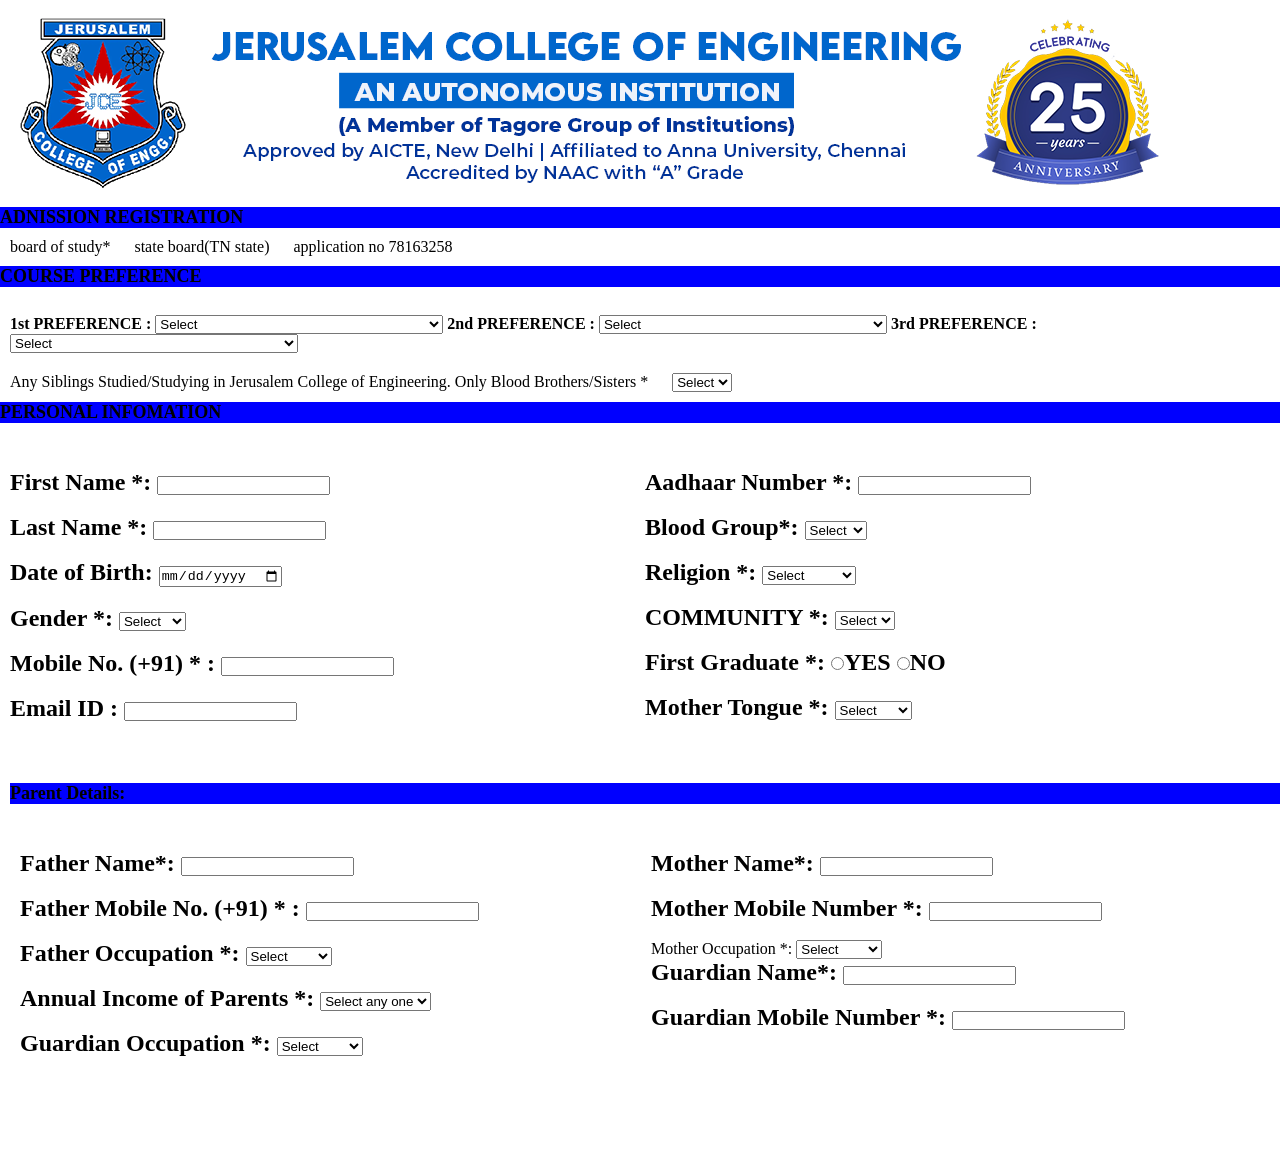
==== index.html @ c02b117b "Rename form.html to index.html" ====
<html>
    <head>
	    <title> Form </title>
		<link rel="stylesheet" type="text/css" href="form.css"/>
	</head>
	<body>

        <div class="head">
            <img src="logo2.png">
        </div>
        <div class="bosd">
                    <div><h3>ADNISSION REGISTRATION</h3>
                        <li>board of study*</li>
                        <li>state board(TN state)</li>
                        <li>application no 78163258</li>
                        <br>
                        <h3>COURSE PREFERENCE</h3>
                        <br>
                    </div>
                    
            
                    <div id="a1">
                        <li>
                            <form>
                                <b>1st PREFERENCE : </b>  <select name="dropdown">
                                    <option value="NONE">Select</option>
                                    <option value="B.TECH IT">B.TECH INFORMATION TECHNOLOGY</option>
                                    <option value="B.E. CSE">B.E.COMPUTER SCIENCE ENGINEERING</option>
                                    <option value="B.E. E&I">B.E.ECC</option>
                                    <option value="B.E. EEE">B.E.EEE</option>
                                    <option value="B.E. BME">B.E.BME</option>
                                    <option value="MBA">MASTER OF BUSINESS ADMINISTRATION</option>
                                    </select>
                        
                                <b>2nd PREFERENCE : </b>  <select name="dropdown">
                                    <option value="NONE">Select</option>
                                    <option value="B.TECH IT">B.TECH INFORMATION TECHNOLOGY</option>
                                    <option value="B.E. CSE">B.E.COMPUTER SCIENCE ENGINEERING</option>
                                    <option value="B.E. E&I">B.E.ECC</option>
                                    <option value="B.E. EEE">B.E.EEE</option>
                                    <option value="B.E. BME">B.E.BME</option>
                                    <option value="MBA">MASTER OF BUSINESS ADMINISTRATION</option>
                                    <option value="MBA">MASTER OF BUSINESS ADMINISTRATION</option>
                                    </select>
                                    <b>3rd PREFERENCE : </b>  <select name="dropdown">
                                        <option value="NONE">Select</option>
                                        <option value="B.TECH IT">B.TECH INFORMATION TECHNOLOGY</option>
                                        <option value="B.E. CSE">B.E.COMPUTER SCIENCE ENGINEERING</option>
                                        <option value="B.E. E&I">B.E.ECC</option>
                                        <option value="B.E. EEE">B.E.EEE</option>
                                        <option value="B.E. BME">B.E.BME</option>
                                        <option value="MBA">MASTER OF BUSINESS ADMINISTRATION</option>
                                        </select>       
                            </form>
                        </li>
                        <li>
                            <p>Any Siblings Studied/Studying in Jerusalem College of Engineering. Only Blood Brothers/Sisters *</p>
                    
                        </li>
                        <li>
                            <select name="dropdown">
                                <option value="NONE">Select</option>
                                <option value="B.E. E&I">YES</option>
                                <option value="B.E. EEE">NO</option>
                            </select>
                        </li>
                    </div>
                    
                    <div>
                        <h3>PERSONAL INFOMATION</h3>
                        <div class="left">
                            <li>
                                <form>
                                    <br>
                                    <br>
                                    
                                            <h2>First Name *:     <input type="text" ></h2>
                                            <br>
                                        
                                            
                                            <h2>Last Name *:      <input type="text" ></h2>
                                            <br>
                                            <h2><form action="/action_page.php">
                                                <label for="birthday">Date of Birth:</label>
                                                <input type="date" id="birthday" name="birthday">
                                            </form></h2>
                                            <br>
                                            <h2>
                                                Gender *: <select name="dropdown">
                                                    <option value="NONE">Select</option>
                                                    <option value="B.E. E&I">Male</option>
                                                    <option value="B.E. EEE">Female</option>
                                                    <option value="DWEEDW">Others</option>
                                                </select>
                                            </h2>
                                            <br>
                                            <h2>Mobile No. (+91) * :     <input type="number" ></h2>
                                            <br>
                                            <h2>Email ID  :     <input type="email" ></h2>
                                            <br>
                                </form>
                                    
                            </li>
                        
                                                            
                        </div>
                        <div class="right">
                        <div>
                            <li>
                                <form>
                                    <br>
                                    <br>
                                
                                            <h2>Aadhaar Number  *:     <input type="number" ></h2>
                                            <br>
                                
                                            <h2>
                                                Blood Group*: <select name="dropdown">
                                                    <option value="NONE">Select</option>
                                                    <option value="B.E. E&I">A+</option>
                                                    <option value="B.E. EEE">B+</option>
                                                    <option value="DWEEDW">Others</option>
                                                </select>
                                            </h2>
                                            <br>
                                            <h2>
                                                Religion *: <select name="dropdown">
                                                    <option value="NONE">Select</option>
                                                    <option value="B.E. E&I">HINDU</option>
                                                    <option value="B.E. EEE">MUSLIM</option>
                                                    <option value="DWEEDW">CHRISTIAN</option>
                                                </select>
                                            </h2>
                                            <br>
                                            <H2> COMMUNITY *: <select name="dropdown">
                                                <option value="NONE">Select</option>
                                                <option value="B.E. E&I">BC</option>
                                                <option value="B.E. EEE">OC</option>
                                                <option value="DWEEDW">MBC</option>
                                            </select>
                                        </h2>
                                        <br>
                                        <H2>
                                            First Graduate *:
                                            <input type="radio" name ="gender" value="m" />YES 
                                            <input type="radio" name ="gender"value="f" />NO
                                        <br>
                                        </H2>
                                        <br>
                                            <H2> Mother Tongue  *: <select name="dropdown">
                                                <option value="NONE">Select</option>
                                                <option value="B.E. E&I">TAMIL</option>
                                                <option value="B.E. EEE">HINDI</option>
                                                <option value="DWEEDW">TELUGU</option>
                                            </select>
                                        </h2>
                                </form>         
                                            
                            </li> 
                                                        
                            </div>
                        </div>
                        
                    
                    </div>
                        <div class="nexbox">
                            <div>
                                <h3>Parent Details:</h3> 
                            </div>
                            




                            <div class="left2">
                                <li>
                                    <form>
                                        <br>
                                        <br>

                                        
                                                <h2>Father Name*:     <input type="text" ></h2>
                                                <br>
                                            
                                                <h2> Father Mobile No. (+91) * :     <input type="number" ></h2>
                                                <br>
                                                
                                        
                                                <h2>
                                                    Father Occupation *: <select name="dropdown">
                                                        <option value="NONE">Select</option>
                                                        <option value="B.E. E&I">Agriculture</option>
                                                        <option value="B.E. EEE">Business</option>
                                                        <option value="DWEEDW">Others</option>
                                                    </select>
                                                </h2>
                                                <br>
                                                <h2>
                                                    Annual Income of Parents *: <select name="dropdown">
                                                        <option value="NONE">Select any one</option>
                                                        <option value="B.E. E&I">below 60,000</option>
                                                        <option value="B.E. EEE">1l-2l</option>
                                                        <option value="DWEEDW">above 3l</option>
                                                    </select>
                                               
                                                </h2>
                                                <br>
                                                <h2>
                                                    Guardian Occupation *: <select name="dropdown">
                                                        <option value="NONE">Select</option>
                                                        <option value="B.E. E&I">Agriculture</option>
                                                        <option value="B.E. EEE">Business</option>
                                                        <option value="DWEEDW">Others</option>
                                                    </select>
                                                </h2>
                                                <br>
                                                <h2>
                                                

                                         
 
                                          
                                              
                                                
                                    </form>
                                        
                                </li>
                            
                                                                
                            </div>
                            <div class="right2">
                            <div>
                                <li>
                                    <form>
                                        <br>
                                        <br>
                                                <h2>Mother Name*:     <input type="text" ></h2>
                                                <br>
                                                <h2>Mother Mobile Number  *:     <input type="number" ></h2>
                                                <br>
                                                Mother Occupation *: <select name="dropdown">
                                                    <option value="NONE">Select</option>
                                                    <option value="B.E. E&I">Agriculture</option>
                                                    <option value="B.E. EEE">Business</option>
                                                    <option value="DWEEDW">Others</option>
                                                </select>
                                            </h2>
                                            <br>
                                            <h2>Guardian Name*:     <input type="text" ></h2>
                                            <br>
                                            <h2>Guardian Mobile Number  *:     <input type="number" ></h2>
                                            <br>


                                    

                                    </form>         
                                                
                                </li> 
                                                            
                                </div>
                            </div>
                            









                    </div>
                    <br>
                    
                













        </div>       
    </body>
</html>
---- form.css ----
*{
    margin:0px; 
    padding:0px;
    }
    
    
    h3{
        background: blue;
        font-size: 18px;
        clear:both;
       
       
    }
    li{
        display: inline-block;
        padding: 10px;
    }
    #a1{
        padding: -10;
    }
    .left{
        float: left;
       
        width:630px;
	    height:350px;
    }
    .right{
        float: right;
        width:645px;
	    height:350px;   
        
    }
 .nexbox{
     
     width: 1276px;
     height: auto;
     padding: 10px;
     margin-top: 350px;
 }
 .left2{
    float: left;
    width:600px;
    height:350px;
}
.right2{
    
    float: right;
    width:645px;
    height:350px;   
    
}
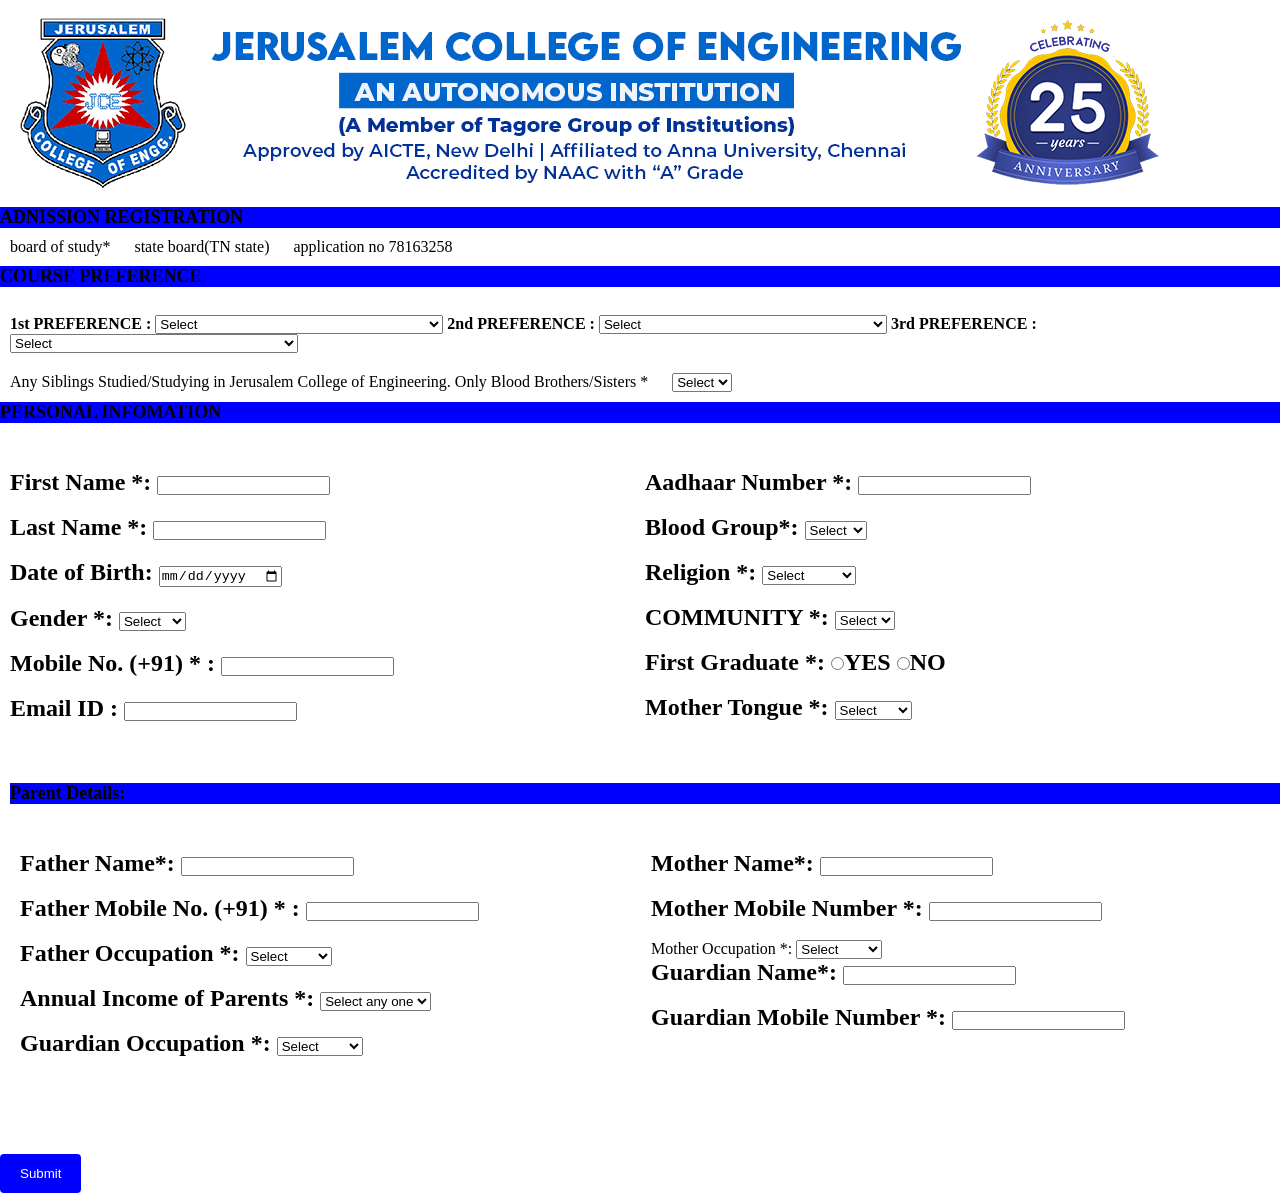
==== commit c792a54e: "Add files via upload" ====
--- a/index.html
+++ b/index.html
@@ -283,10 +283,9 @@
 
 
 
-
-
-
-
+<div class="row">
+    <input type="submit" value="Submit">
+  </div>
         </div>       
     </body>
 </html>
--- a/form.css
+++ b/form.css
@@ -49,4 +49,18 @@
     height:350px;   
     
 }
- 
+input[type=submit] {
+  background-color: blue;
+  color: white;
+  padding: 12px 20px;
+  border: none;
+  border-radius: 4px;
+  cursor: pointer;
+  float: center;
+}
+
+.row:after {
+  content: "";
+  display: table;
+  clear: both;
+}
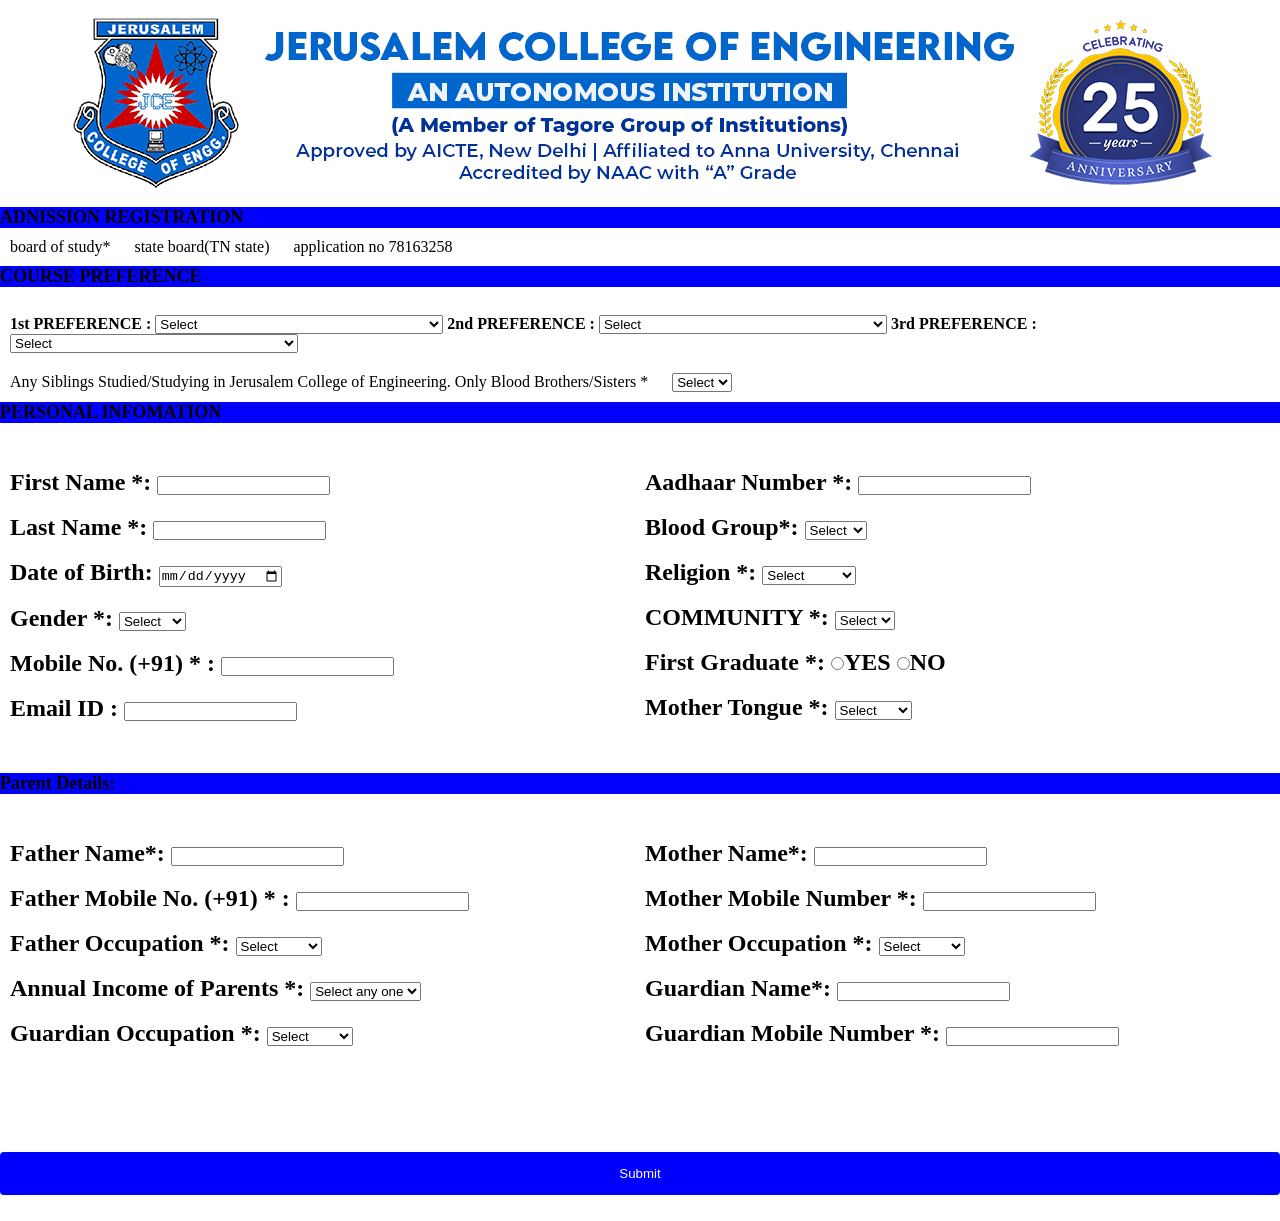
==== commit 48c0585d: "Update index.html" ====
--- a/index.html
+++ b/index.html
@@ -4,9 +4,27 @@
 		<link rel="stylesheet" type="text/css" href="form.css"/>
 	</head>
 	<body>
+        <style>
+            input[type=submit] {
+    width: 100%;
+    background-color: blue;
+    color: white;
+    padding: 14px 20px;
+    margin: 8px 0;
+    border: none;
+    border-radius: 4px;
+    cursor: pointer;
+  }
+  
+  input[type=submit]:hover {
+    background-color:rgb(243, 7, 7);
+  }
+  
+        </style>
 
         <div class="head">
-            <img src="logo2.png">
+            <center><img src="logo2.png"></center>
+            
         </div>
         <div class="bosd">
                     <div><h3>ADNISSION REGISTRATION</h3>
@@ -160,19 +178,12 @@
                                                         
                             </div>
                         </div>
-                        
-                    
                     </div>
-                        <div class="nexbox">
+
+
                             <div>
-                                <h3>Parent Details:</h3> 
-                            </div>
-                            
-
-
-
-
-                            <div class="left2">
+                                <h3>Parent Details:</h3>     
+                                <div class="left2">
                                 <li>
                                     <form>
                                         <br>
@@ -227,8 +238,8 @@
                                 </li>
                             
                                                                 
-                            </div>
-                            <div class="right2">
+                                </div>
+                                <div class="right2">
                             <div>
                                 <li>
                                     <form>
@@ -238,7 +249,7 @@
                                                 <br>
                                                 <h2>Mother Mobile Number  *:     <input type="number" ></h2>
                                                 <br>
-                                                Mother Occupation *: <select name="dropdown">
+                                                <h2>Mother Occupation *: <select name="dropdown"></h2> 
                                                     <option value="NONE">Select</option>
                                                     <option value="B.E. E&I">Agriculture</option>
                                                     <option value="B.E. EEE">Business</option>
@@ -259,8 +270,11 @@
                                 </li> 
                                                             
                                 </div>
+                                </div>
                             </div>
-                            
+                            <div>
+                            <input type="submit" value="Submit">                        
+                            </div>
 
 
 
@@ -283,14 +297,12 @@
 
 
 
-<div class="row">
-    <input type="submit" value="Submit">
-  </div>
-        </div>       
+
+        </div>     
+    <h3></h3>      
     </body>
 </html>
 
        
 
 
-
--- a/form.css
+++ b/form.css
@@ -59,6 +59,15 @@
   float: center;
 }
 
+input[type=submit]:hover {
+  background-color: red;
+  color: white;
+  padding: 12px 20px;
+  border: none;
+  border-radius: 4px;
+  cursor: pointer;
+  float: center;
+}
 .row:after {
   content: "";
   display: table;
